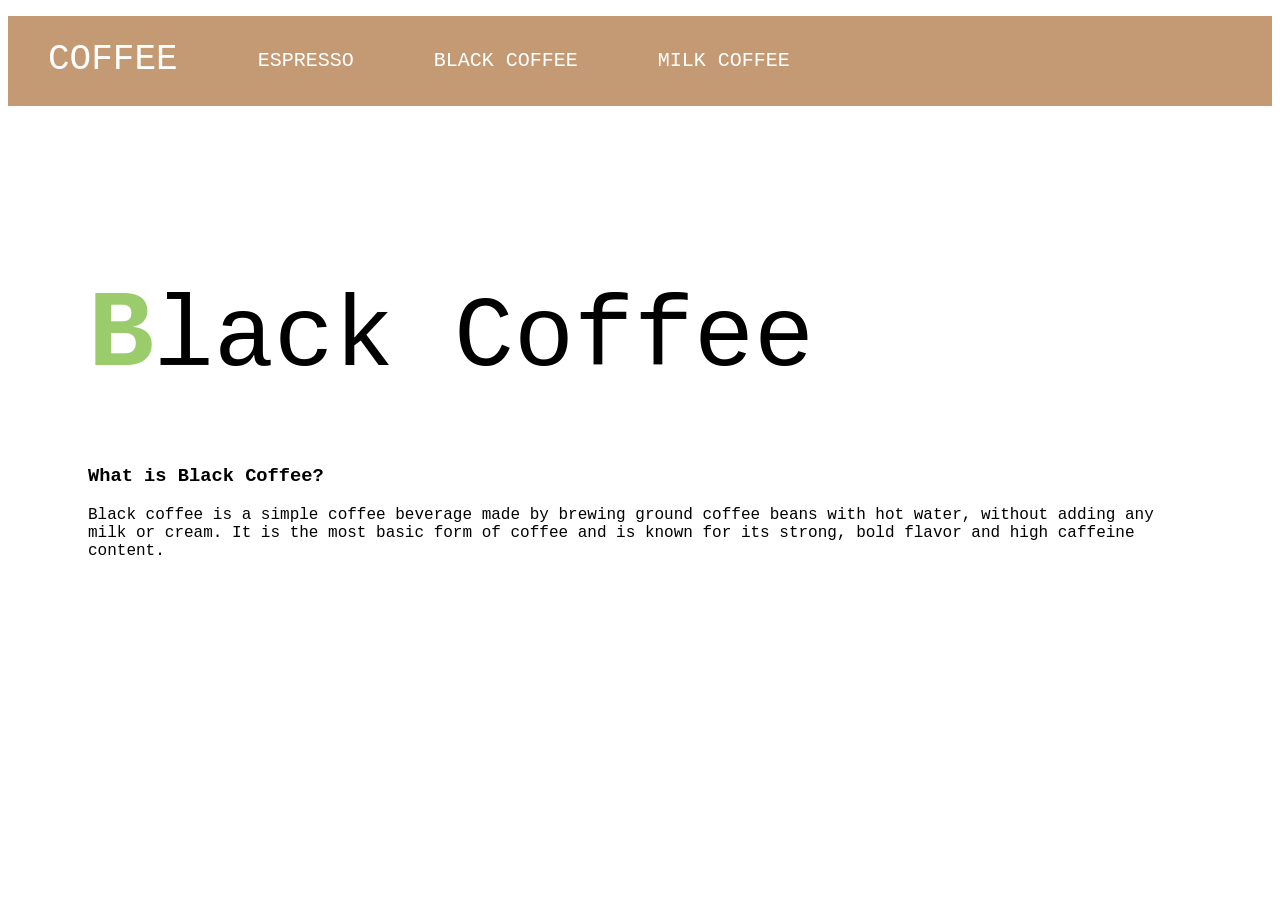
==== black.html @ 5416d3a8 "Add files via upload" ====
<!DOCTYPE html>
<html lang="en">
    <head>
        <meta charset="utf-8">
        <title>COFFEE | BLACK COFFEE</title>
        <link rel="stylesheet" href="./black.css">
    </head>
    <body>
        <div class="header">
            <div class="header-logo"><a href="coffee.html">COFFEE</a></div>
            <div class="header-list">
                <ul>
                    <li><a href="espresso.html">ESPRESSO</a></li>
                    <li><a href="black.html">BLACK COFFEE</a></li>
                    <li><a href="milk_coffee.html">MILK COFFEE</a></li>
                </ul>
            </div>
        </div>

    <div class="main">
        <div class="copy-container">
            <h1><span>B</span>lack Coffee</h1>
        </div>

        <div class="contents">
            <h3 class="section-title">What is Black Coffee?</h3>

            <p>Black coffee is a simple coffee beverage made by brewing ground coffee beans with hot water, without adding any milk or cream. It is the most basic form of coffee and is known for its strong, bold flavor and high caffeine content.</p>
        </div>

    </div>
    </body>
</html>
---- black.css ----
body{
    font-family:'Courier New', Courier, monospace ;
}

li{
    list-style: none;
}

.header{
    background-color: rgba(165, 101, 42, 0.651);
    color:  white;
    height:90px;
}

.header-logo{
    float:left;
    font-size:36px;
    padding:23px 40px 15px 40px;
}

.header-logo a{
    color:white;
    text-decoration: none;
}

.header-list li{
    float:left;
    padding:33px 40px;
}

.header-list a{
    color:white;
    font-size: 20px;
    text-decoration: none;
}

.main{
    padding:100px 80px;
}
.copy-container h1{
    font-size: 100px;
    font-weight: normal;
}

.copy-container span{
    color:rgba(130, 192, 72, 0.808);
    font-weight: bold;
    font-size: 110px;
}
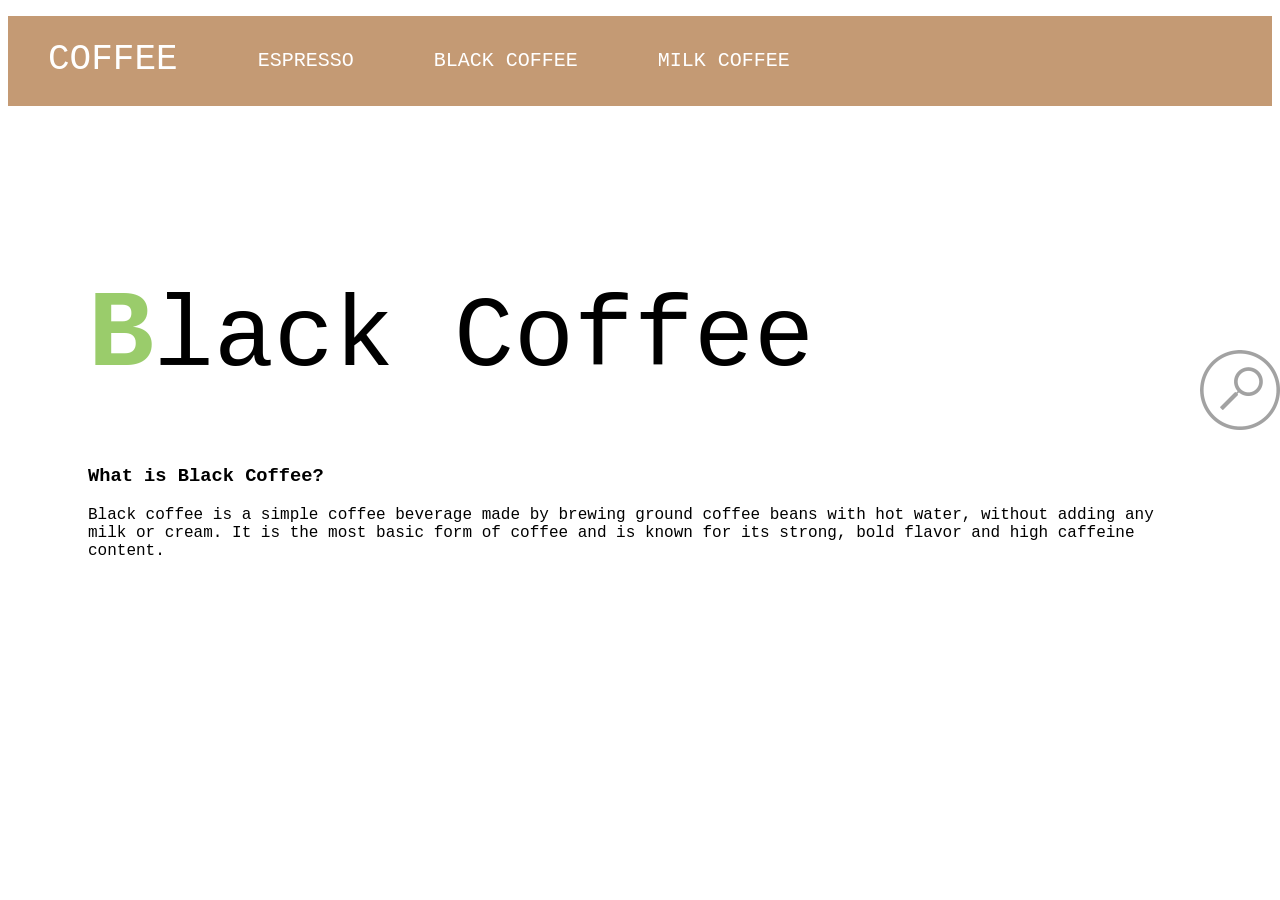
==== commit fbcf5eb9: "Add files via upload" ====
--- a/black.html
+++ b/black.html
@@ -7,17 +7,22 @@
     </head>
     <body>
         <div class="header">
-            <div class="header-logo"><a href="coffee.html">COFFEE</a></div>
+            <div class="header-logo"><a href="../coffee/index.html">COFFEE</a></div>
             <div class="header-list">
                 <ul>
-                    <li><a href="espresso.html">ESPRESSO</a></li>
-                    <li><a href="black.html">BLACK COFFEE</a></li>
-                    <li><a href="milk_coffee.html">MILK COFFEE</a></li>
+                    <li><a href="../espresso/espresso.html">ESPRESSO</a></li>
+                    <li><a href="./black.html">BLACK COFFEE</a></li>
+                    <li><a href="../milk_coffee/milk_coffee.html">MILK COFFEE</a></li>
                 </ul>
             </div>
         </div>
 
     <div class="main">
+
+        <div class="main-img">
+                <img src="../search.png" alt="search">
+        </div>
+
         <div class="copy-container">
             <h1><span>B</span>lack Coffee</h1>
         </div>
--- a/black.css
+++ b/black.css
@@ -37,6 +37,13 @@
 .main{
     padding:100px 80px;
 }
+
+.main-img{
+    position: fixed;
+    top: 350px;
+    left: 1200px;
+}
+
 .copy-container h1{
     font-size: 100px;
     font-weight: normal;
